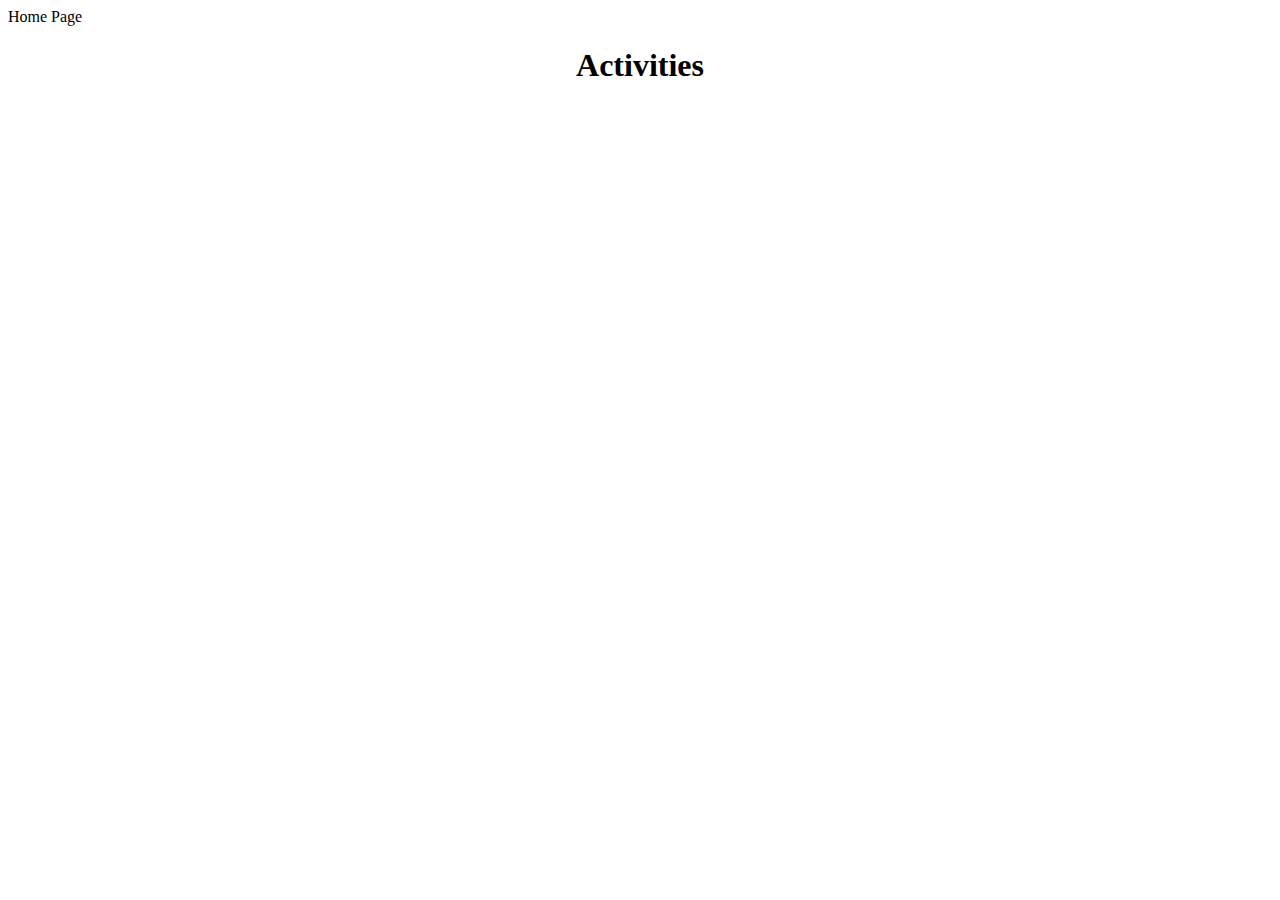
==== html/activities.html @ 1ba41d51 "Added html file, links, and navbar" ====
<!DOCTYPE html>
<html lang="en">
<head>
    <meta charset="UTF-8">
    <meta name="viewport" content="width=device-width, initial-scale=1.0">
    <title>Tourist Bureau</title>
    <link
        rel="stylesheet" href="/styles/activities.css"
        href="https://maxcdn.bootstrapcdn.com/bootstrap/4.5.2/css/bootstrap.min.css"
    />
</head>
<nav class="text-center">
    <a href="/html/index.html">Home Page</a>
</nav>
<body class="d-flex flex-column justify-content-center align-items-center">
    <h1 class="text-center text-uppercase">Activities</h1>
    <script src="/scripts.js/index.js"></script>
</body>
</html>
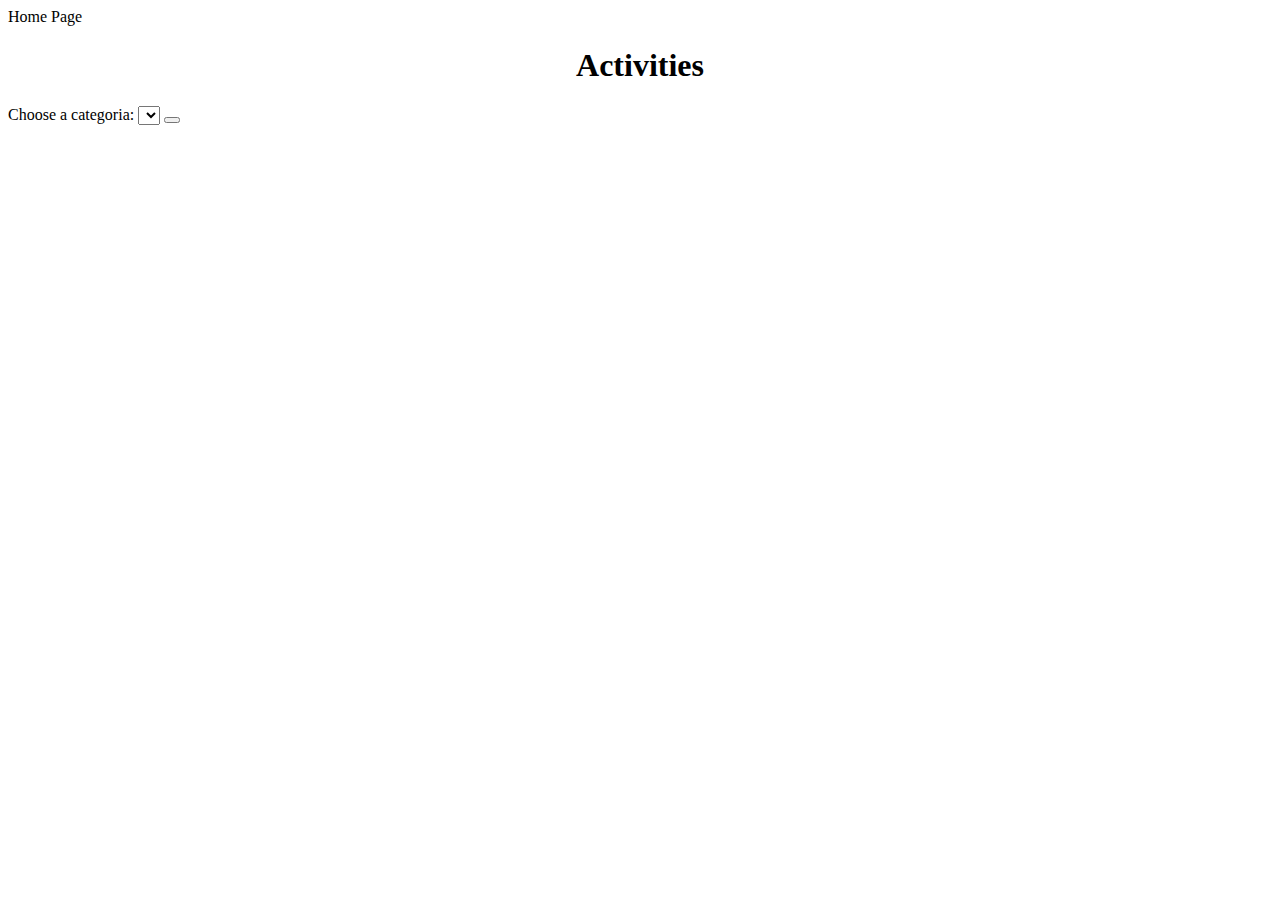
==== commit 15748b3d: "added some javascript to activitie page" ====
--- a/html/activities.html
+++ b/html/activities.html
@@ -13,7 +13,11 @@
     <a href="/html/index.html">Home Page</a>
 </nav>
 <body class="d-flex flex-column justify-content-center align-items-center">
-    <h1 class="text-center text-uppercase">Activities</h1>
-    <script src="/scripts.js/index.js"></script>
+    <h1 class="text-center">Activities</h1>
+    <label>Choose a categoria:</label>
+    <select id="dropdown" name="activities" side="5"></select>
+    <button id="confirm-btn"></button>
+    <p id="activities-info"></p>
+    <script src="/scripts.js/activities.js"></script>
 </body>
 </html>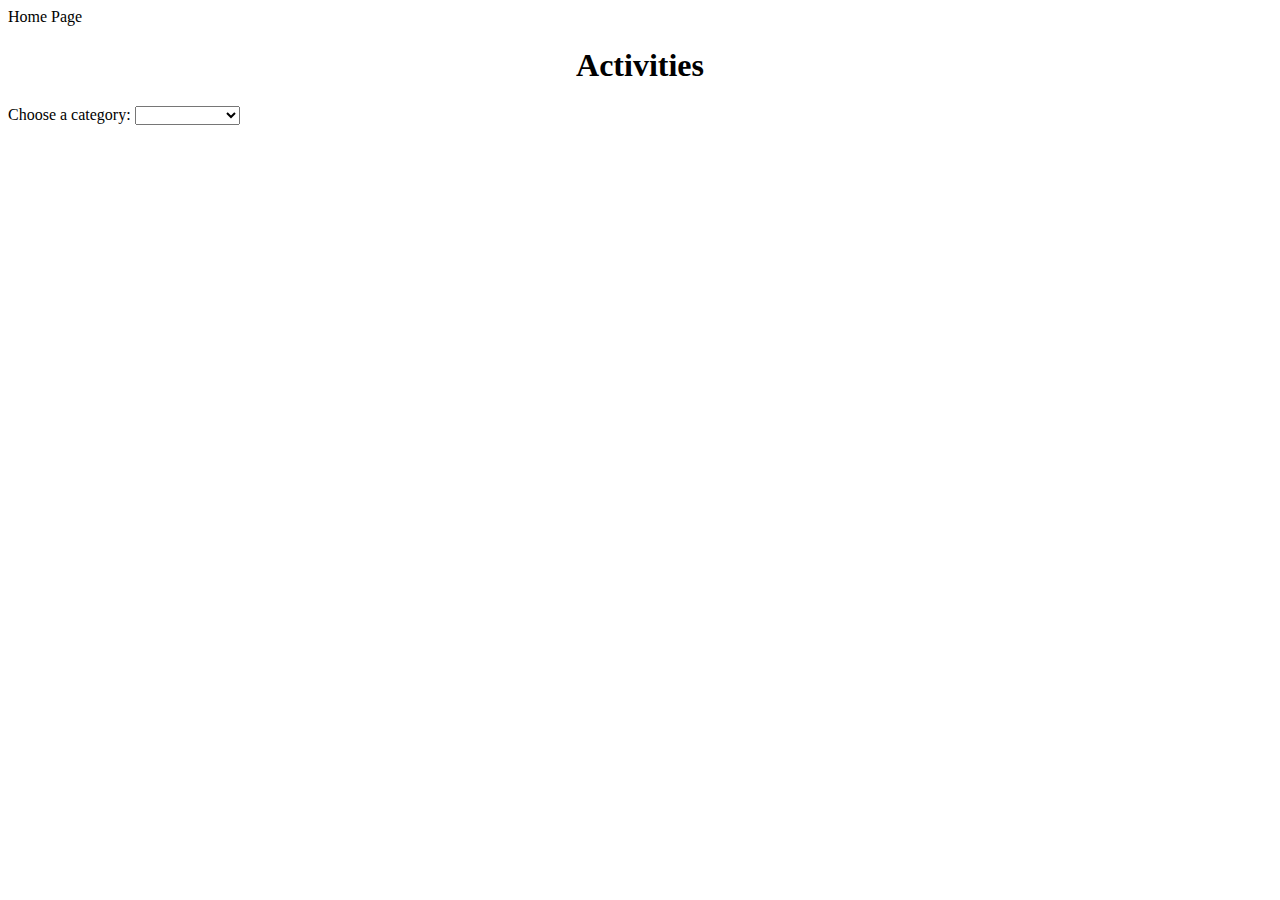
==== commit 0e98ba60: "Made my dropdown to work" ====
--- a/html/activities.html
+++ b/html/activities.html
@@ -4,6 +4,11 @@
     <meta charset="UTF-8">
     <meta name="viewport" content="width=device-width, initial-scale=1.0">
     <title>Tourist Bureau</title>
+    <style>
+        #select-activities{
+            visibility: hidden;
+        }
+    </style>
     <link
         rel="stylesheet" href="/styles/activities.css"
         href="https://maxcdn.bootstrapcdn.com/bootstrap/4.5.2/css/bootstrap.min.css"
@@ -14,10 +19,11 @@
 </nav>
 <body class="d-flex flex-column justify-content-center align-items-center">
     <h1 class="text-center">Activities</h1>
-    <label>Choose a categoria:</label>
-    <select id="dropdown" name="activities" side="5"></select>
-    <button id="confirm-btn"></button>
-    <p id="activities-info"></p>
+    <label>Choose a category:</label>
+    <select id="select-categories"></select>
+
+    <select id="select-activities"></select>
+
     <script src="/scripts.js/activities.js"></script>
 </body>
 </html>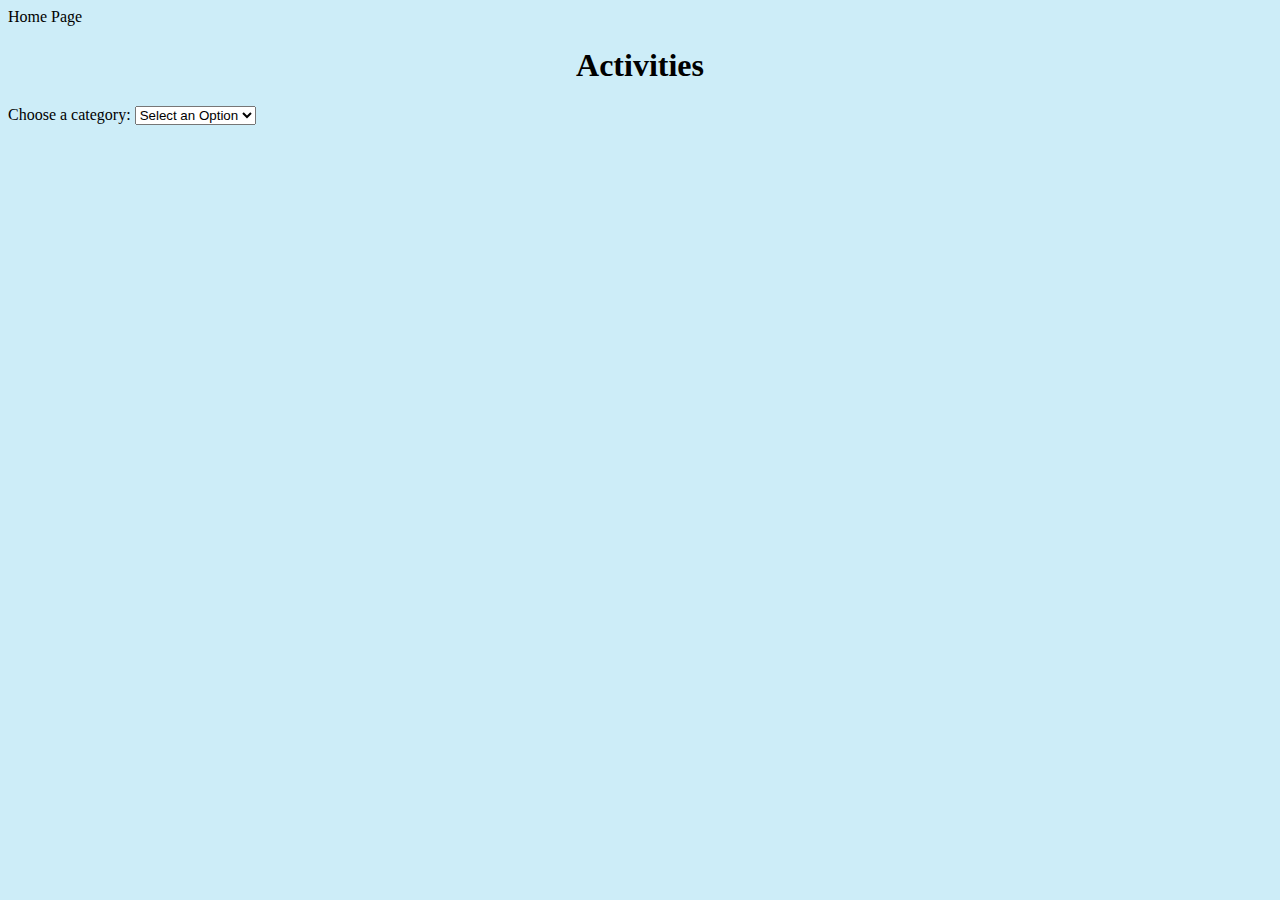
==== commit 02b6de07: "Added some styling to my home page" ====
--- a/html/activities.html
+++ b/html/activities.html
@@ -5,6 +5,9 @@
     <meta name="viewport" content="width=device-width, initial-scale=1.0">
     <title>Tourist Bureau</title>
     <style>
+        body {
+            background-color: #cdedf8; /* Your desired background color */
+        }
         #select-activities{
             visibility: hidden;
         }
@@ -24,6 +27,8 @@
 
     <select id="select-activities"></select>
 
+    <label id="activity-description"></label>
+
     <script src="/scripts.js/activities.js"></script>
 </body>
 </html>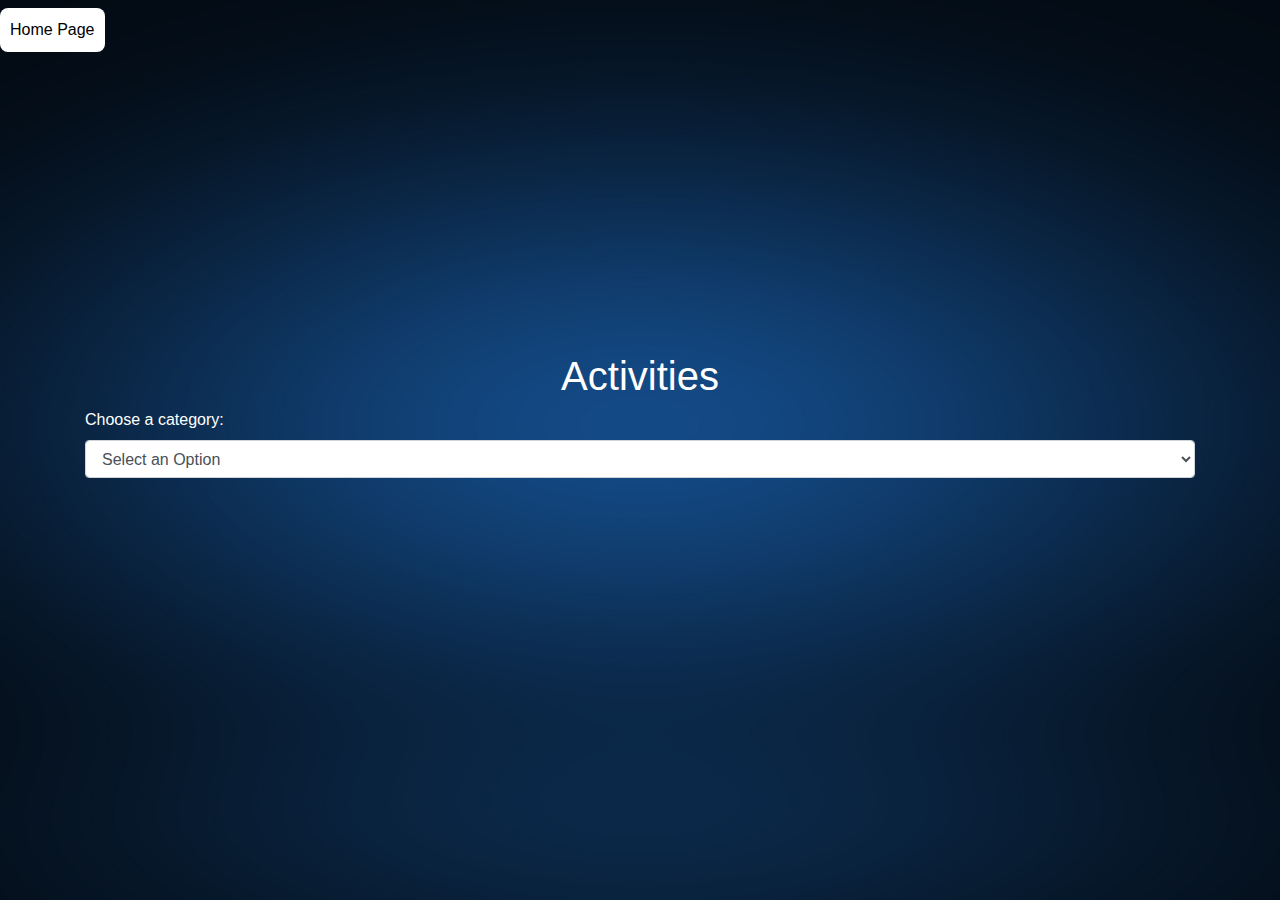
==== commit c7f32e28: "Got the description to load after a user sleects an activity" ====
--- a/html/activities.html
+++ b/html/activities.html
@@ -3,32 +3,33 @@
 <head>
     <meta charset="UTF-8">
     <meta name="viewport" content="width=device-width, initial-scale=1.0">
-    <title>Tourist Bureau</title>
+    <title>Tourist Bureau - Activities</title>
+    <link rel="stylesheet" href="https://maxcdn.bootstrapcdn.com/bootstrap/4.5.2/css/bootstrap.min.css">
+    <link rel="stylesheet" href="/styles/activities.css">
     <style>
-        body {
-            background-color: #cdedf8; /* Your desired background color */
-        }
-        #select-activities{
+        #select-activities {
             visibility: hidden;
         }
     </style>
-    <link
-        rel="stylesheet" href="/styles/activities.css"
-        href="https://maxcdn.bootstrapcdn.com/bootstrap/4.5.2/css/bootstrap.min.css"
-    />
+        <nav class="text-center"><a href="/html/index.html">Home Page</a></nav>
 </head>
-<nav class="text-center">
-    <a href="/html/index.html">Home Page</a>
-</nav>
-<body class="d-flex flex-column justify-content-center align-items-center">
+<body class="background-image d-flex flex-column justify-content-center align-items-center">
+
     <h1 class="text-center">Activities</h1>
-    <label>Choose a category:</label>
-    <select id="select-categories"></select>
 
-    <select id="select-activities"></select>
+    <div class="container">
+        <label for="select-categories">Choose a category:</label>
+        <select id="select-categories" class="form-control"></select>
+    </div>
 
-    <label id="activity-description"></label>
+    <div class="container mt-3" id="activity-section">
+        <select id="select-activities" class="form-control"></select>
+        <div id="activity-details" class="mt-3"></div>
+
+        <div id="activity-description"></div>
+
+    </div>
 
     <script src="/scripts.js/activities.js"></script>
 </body>
-</html>+</html>
--- a/styles/activities.css
+++ b/styles/activities.css
@@ -0,0 +1,28 @@
+nav a {
+    color: rgb(255, 255, 255);
+    text-decoration: none;
+    position: fixed;
+    top: 0;
+    left: 0;
+    color: #000000; /* Text color */
+    display: block;
+    background-color: #fff; /* White background */
+    padding: 10px 10px;
+    border-radius: 8px;
+    margin-bottom: 8px;
+    text-align: center;
+    margin-top: 8px;
+}
+h1 {
+    text-align: center;
+}
+#select-activities {
+    visibility: hidden;
+}
+.background-image {
+    background-image: url('/images/gradiemt.jpg');
+    background-size: cover;
+    background-position: center;
+    height: 100vh;
+    color: #fff;
+}